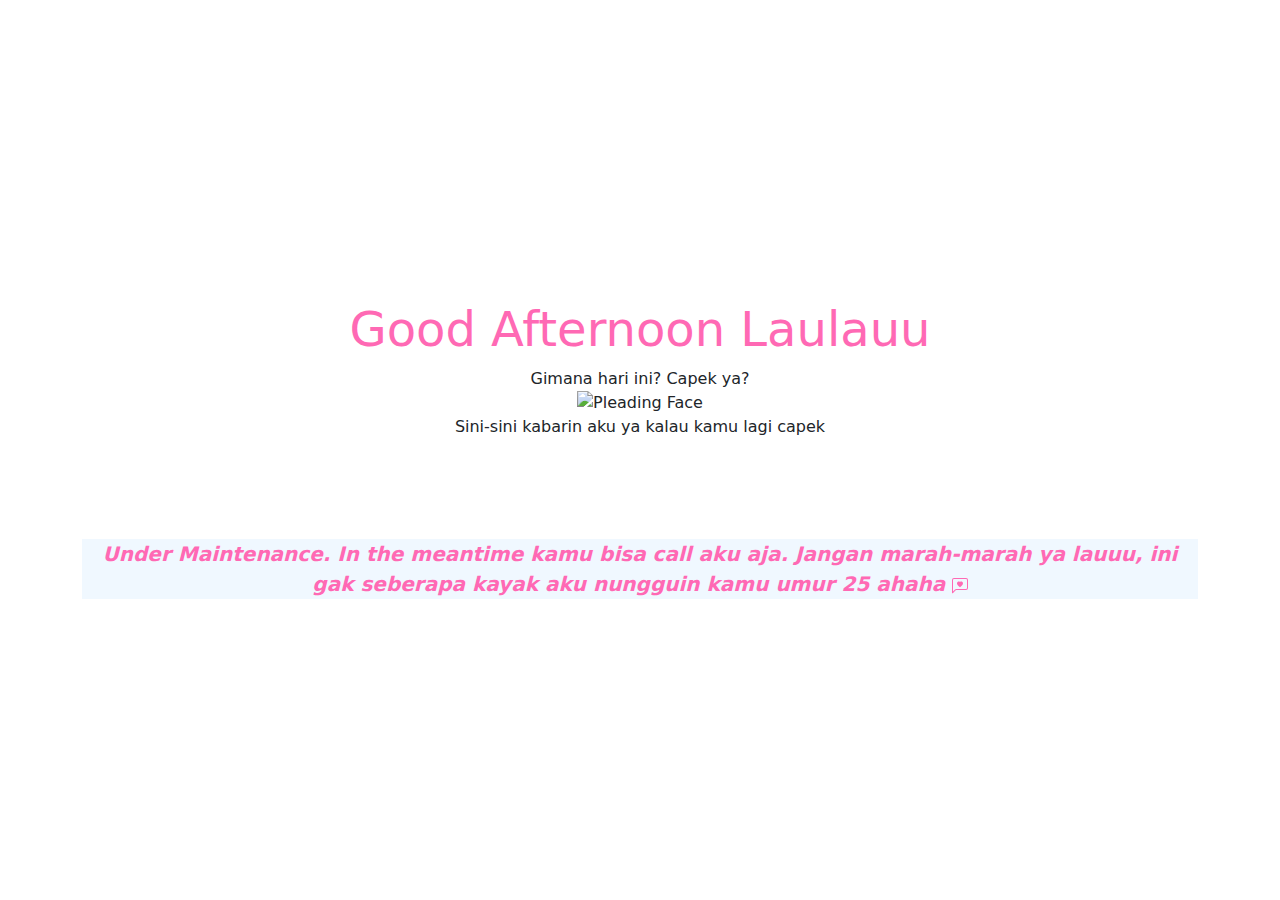
==== index.html @ 4bb94489 "Add files via upload" ====
<!DOCTYPE html>
<html>
  <head>
    <title>Romantic Web Design</title>
    <link rel="stylesheet" type="text/css" href="style.css">
    <link href="https://cdn.jsdelivr.net/npm/bootstrap@5.3.0-alpha1/dist/css/bootstrap.min.css" rel="stylesheet">
  </head>
  <body>
    
    <div class="container">
      <h1 class="title name">Love is in the air</h1>
      <p class="description">
        A website dedicated to all the lovebirds out there.
        <img src="">
      </p>
      <div class="heart-container">
        <i class="fa fa-heart fa-3x heart">
          <b>Under Maintenance. In the meantime kamu bisa call aku aja. Jangan marah-marah ya lauuu, ini gak seberapa kayak aku nungguin kamu umur 25 ahaha</b>
          <svg xmlns="http://www.w3.org/2000/svg" width="16" height="16" fill="currentColor" class="bi bi-chat-left-heart" viewBox="0 0 16 16">
            <path d="M14 1a1 1 0 0 1 1 1v8a1 1 0 0 1-1 1H4.414A2 2 0 0 0 3 11.586l-2 2V2a1 1 0 0 1 1-1h12ZM2 0a2 2 0 0 0-2 2v12.793a.5.5 0 0 0 .854.353l2.853-2.853A1 1 0 0 1 4.414 12H14a2 2 0 0 0 2-2V2a2 2 0 0 0-2-2H2Z"/>
            <path d="M8 3.993c1.664-1.711 5.825 1.283 0 5.132-5.825-3.85-1.664-6.843 0-5.132Z"/>
          </svg>
        </i>
        <i class="fa fa-heart fa-3x heart"></i>
        <i class="fa fa-heart fa-3x heart"></i>
      </div>
    </div>
    <script src="script.js"></script>
    <script src="https://cdn.jsdelivr.net/npm/bootstrap@5.3.0-alpha1/dist/js/bootstrap.bundle.min.js"></script>
  </body>
</html>
---- style.css ----
.container {
    text-align: center;
  }
  
  .title {
    font-size: 48px;
    color: #ff69b4;
  }
  

  .clicked {
    color: #ff0000;
  }
  body {
    font-family: Arial, sans-serif;
    display: flex;
    justify-content: center;
    align-items: center;
    height: 100vh;
  }
  
  .heart-container {
    margin-top: 100px;
    animation: pulse 2s ease-in-out ;
    background-color: aliceblue;
  }
  
  @keyframes pulse {
    0% {
      transform: scale(1);
    }
    50% {
      transform: scale(1.5);
    }
    100% {
      transform: scale(1);
    }
  }
  
  .heart {
    font-size: 20px;
    color: #ff69b4;
    transition: transform 0.2s ease-in-out;
  }
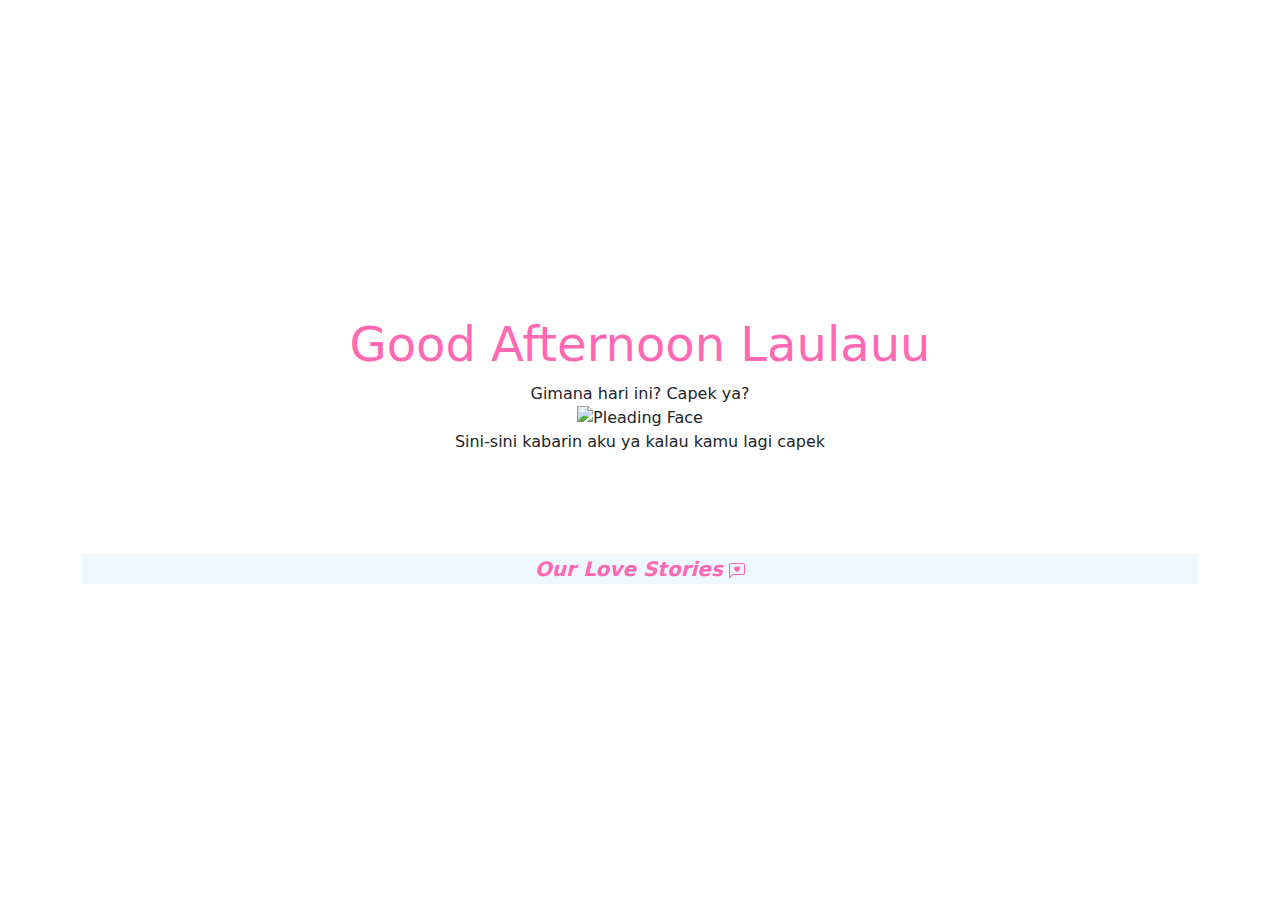
==== commit 8083ac40: "Update index.html" ====
--- a/index.html
+++ b/index.html
@@ -15,7 +15,7 @@
       </p>
       <div class="heart-container">
         <i class="fa fa-heart fa-3x heart">
-          <b>Under Maintenance. In the meantime kamu bisa call aku aja. Jangan marah-marah ya lauuu, ini gak seberapa kayak aku nungguin kamu umur 25 ahaha</b>
+          <b>Our Love Stories</b>
           <svg xmlns="http://www.w3.org/2000/svg" width="16" height="16" fill="currentColor" class="bi bi-chat-left-heart" viewBox="0 0 16 16">
             <path d="M14 1a1 1 0 0 1 1 1v8a1 1 0 0 1-1 1H4.414A2 2 0 0 0 3 11.586l-2 2V2a1 1 0 0 1 1-1h12ZM2 0a2 2 0 0 0-2 2v12.793a.5.5 0 0 0 .854.353l2.853-2.853A1 1 0 0 1 4.414 12H14a2 2 0 0 0 2-2V2a2 2 0 0 0-2-2H2Z"/>
             <path d="M8 3.993c1.664-1.711 5.825 1.283 0 5.132-5.825-3.85-1.664-6.843 0-5.132Z"/>
@@ -28,4 +28,4 @@
     <script src="script.js"></script>
     <script src="https://cdn.jsdelivr.net/npm/bootstrap@5.3.0-alpha1/dist/js/bootstrap.bundle.min.js"></script>
   </body>
-</html>+</html>
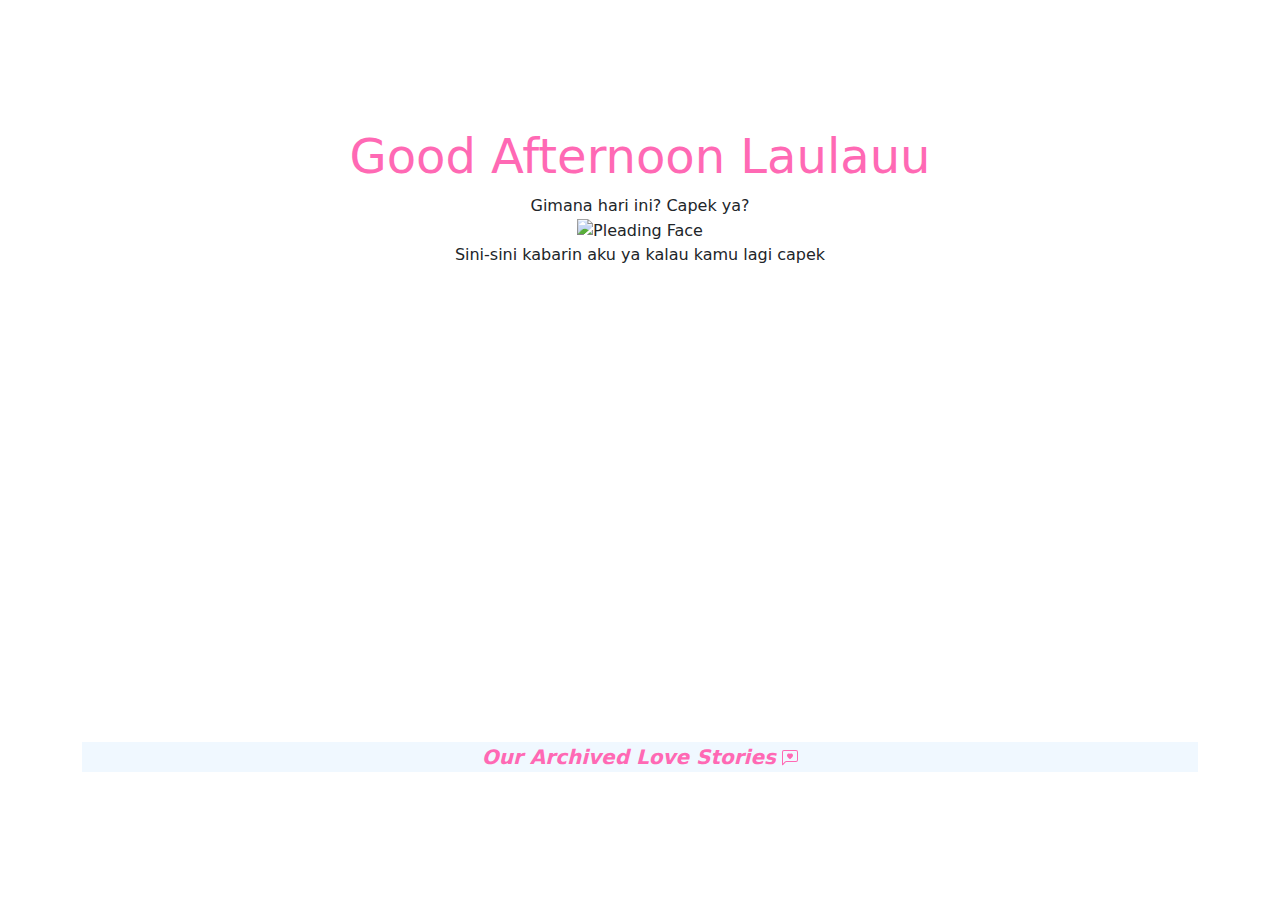
==== commit 968d10dc: "update index" ====
--- a/index.html
+++ b/index.html
@@ -1,21 +1,22 @@
 <!DOCTYPE html>
 <html>
   <head>
-    <title>Romantic Web Design</title>
+    <title>PangPang And Laulau</title>
     <link rel="stylesheet" type="text/css" href="style.css">
     <link href="https://cdn.jsdelivr.net/npm/bootstrap@5.3.0-alpha1/dist/css/bootstrap.min.css" rel="stylesheet">
   </head>
   <body>
     
     <div class="container">
-      <h1 class="title name">Love is in the air</h1>
+      <h1 class="title name">We've Finally Reached The End</h1>
       <p class="description">
-        A website dedicated to all the lovebirds out there.
+        I have finally reached my end, I will always love you lau. I wish I could go back where we first time met and tell myself to say no to you
         <img src="">
       </p>
+      <iframe style="border-radius:12px" src="https://open.spotify.com/embed/track/2LlOeW5rVcvl3QcPNPcDus?utm_source=generator" width="100%" height="352" frameBorder="0" allowfullscreen="" allow="autoplay; clipboard-write; encrypted-media; fullscreen; picture-in-picture" loading="lazy"></iframe>
       <div class="heart-container">
         <i class="fa fa-heart fa-3x heart">
-          <b>Our Love Stories</b>
+          <b>Our Archived Love Stories</b>
           <svg xmlns="http://www.w3.org/2000/svg" width="16" height="16" fill="currentColor" class="bi bi-chat-left-heart" viewBox="0 0 16 16">
             <path d="M14 1a1 1 0 0 1 1 1v8a1 1 0 0 1-1 1H4.414A2 2 0 0 0 3 11.586l-2 2V2a1 1 0 0 1 1-1h12ZM2 0a2 2 0 0 0-2 2v12.793a.5.5 0 0 0 .854.353l2.853-2.853A1 1 0 0 1 4.414 12H14a2 2 0 0 0 2-2V2a2 2 0 0 0-2-2H2Z"/>
             <path d="M8 3.993c1.664-1.711 5.825 1.283 0 5.132-5.825-3.85-1.664-6.843 0-5.132Z"/>
@@ -29,3 +30,4 @@
     <script src="https://cdn.jsdelivr.net/npm/bootstrap@5.3.0-alpha1/dist/js/bootstrap.bundle.min.js"></script>
   </body>
 </html>
+
